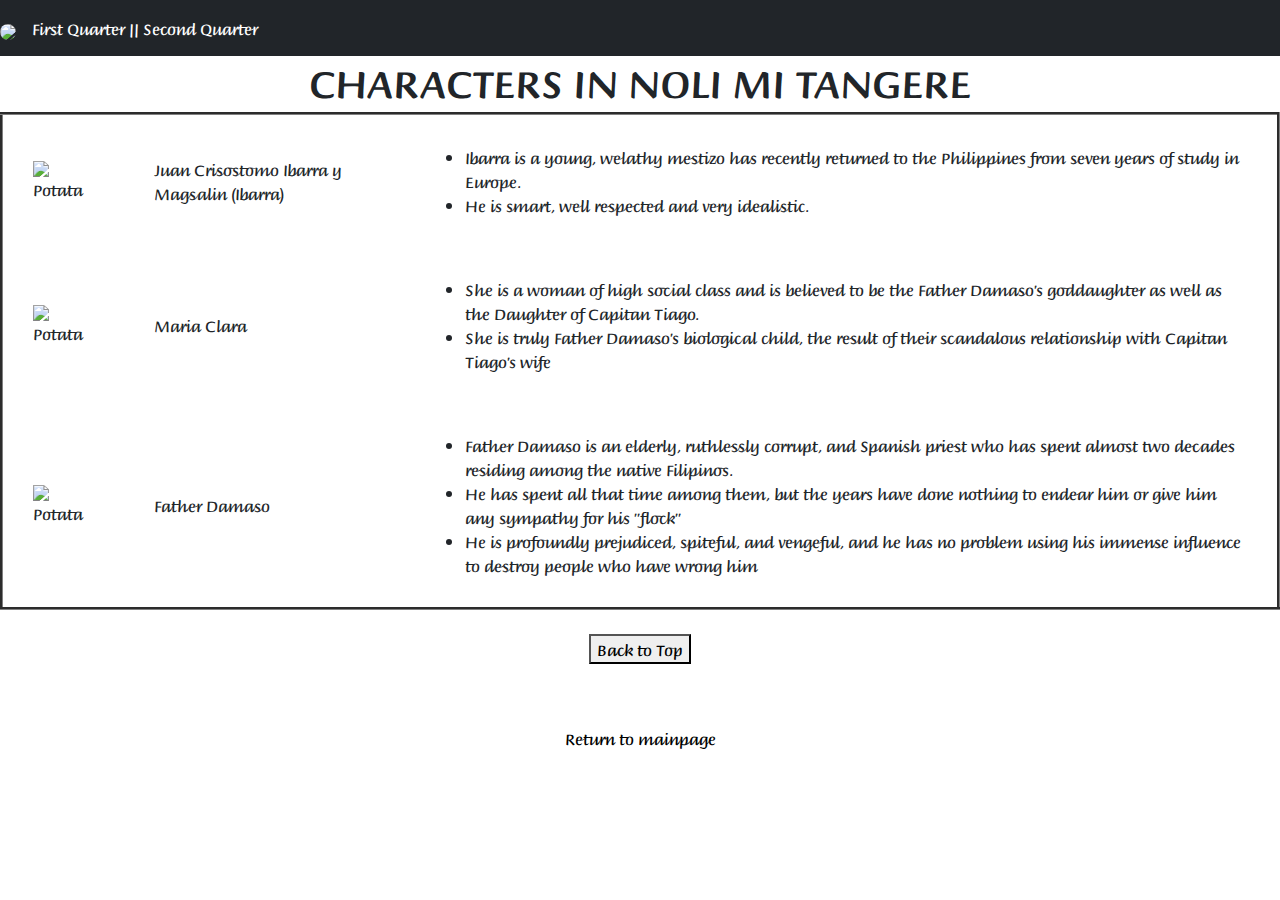
==== page2.html @ a9886b50 "Add files via upload" ====
<!DOCTYPE html>
<html>
<head>
	<meta charset="utf-8">
	<meta name="viewport" content="width=device-width, initial-scale=1">
  <link href="https://cdn.jsdelivr.net/npm/bootstrap@5.3.3/dist/css/bootstrap.min.css" rel="stylesheet" integrity="sha384-QWTKZyjpPEjISv5WaRU9OFeRpok6YctnYmDr5pNlyT2bRjXh0JMhjY6hW+ALEwIH" crossorigin="anonymous">
    <script src="https://cdn.jsdelivr.net/npm/bootstrap@5.3.3/dist/js/bootstrap.bundle.min.js" integrity="sha384-YvpcrYf0tY3lHB60NNkmXc5s9fDVZLESaAA55NDzOxhy9GkcIdslK1eN7N6jIeHz" crossorigin="anonymous"></script>

     <link rel="preconnect" href="https://fonts.googleapis.com">
  <link rel="preconnect" href="https://fonts.gstatic.com" crossorigin>
  <link href="https://fonts.googleapis.com/css2?family=Briem+Hand:wght@100..900&display=swap" rel="stylesheet">

    <style>
      body{
        background-image:url(https://images.pexels.com/photos/7130555/pexels-photo-7130555.jpeg?cs=srgb&dl=pexels-codioful-7130555.jpg&fm=jpg);
        font-family: "Briem Hand", cursive;
        font-optical-sizing: auto;
        font-weight: 400;
        font-style: normal;
      }

      .block {
          display: block;
          width: 100%;
          border: none;
          background-color:white;
          padding: 14px 28px;
          cursor: pointer;
          text-align: center;
        }

        a{
          text-decoration: none;
          color:white;
        }

    </style>

	<title></title>
</head>
<center><table border="3" cellpadding="30"></center>
<body>

 <nav class="navbar navbar-expand-xl bg-dark navbar-dark"><!-- Add navbar class -->
    <a class="navbar-brand"> <!-- Add navbar-brand class -->
      <img src="https://i1.sndcdn.com/artworks-M3lPK9KPC4ZdY0Sz-nLP6Eg-t1080x1080.jpg" class="rounded-pill" id="brand" width="100">
    </a>

    <div class="topnav">
      <a href="file:///C:/Users/Lexine/Downloads/ICT/4th%20Quarter/Quiz2/page2.html">First Quarter  ||</a>
      <a href="file:///C:/Users/Lexine/Downloads/ICT/4th%20Quarter/Quiz2/page3.html">Second Quarter</a>
    </div>
  </nav>
      </div>
  </nav>
<h1>CHARACTERS IN NOLI MI TANGERE</h1>
    
    <tr>
      <td><img src=https://static.wikia.nocookie.net/noli-me-tangere/images/d/d9/AviIbarra.png/revision/latest?cb=20200523011813 alt="Potata" width="200"></td>
       <td>Juan Crisostomo Ibarra y 
       Magsalin (Ibarra)</td>
       <td><li>Ibarra is a young, welathy mestizo has recently returned to the Philippines from seven years of study in Europe.</li>
       <li>He is smart, well respected and very idealistic.</li></td>
    </tr>
    <tr>
      <td><img src=https://static.wikia.nocookie.net/noli-me-tangere/images/4/4e/AviMariaClara.png/revision/latest?cb=20200523015219 alt="Potata" width="200"></td>
       <td>Maria Clara</td>
       <td><li>She is a woman of high social class and is believed to be the Father Damaso's goddaughter as well as the Daughter of Capitan Tiago.</li>
       <li>She is truly Father Damaso's biological child, the result of their scandalous relationship with Capitan Tiago's wife</li></td>
    </tr>
    <tr>
      <td><img src=https://static.wikia.nocookie.net/noli-me-tangere/images/8/8d/AviDamaso.png/revision/latest/thumbnail/width/360/height/360?cb=20200523011955 alt="Potata" width="200"></td>
       <td>Father Damaso</td>
       <td><li>Father Damaso is an elderly, ruthlessly corrupt, and Spanish priest who has spent almost 
       two decades residing among the native Filipinos.</li>
       <li>He has spent all that time among them, 
       but the years have done nothing to endear 
       him or give him any sympathy for his "flock"</li>
       <li>He is profoundly prejudiced, spiteful, 
       and vengeful, and he has no problem using
      his immense influence to destroy people 
      who have wrong him</li></td>
   </tr>
 </table>
    
   <br><button>Back to Top</button></br>
   <a href= "file:///C:/Users/Lexine/Downloads/ICT/Q1_Project.html">Read more>></a>
   <br />
   <br /> 
  <form>
   <a href="file:///C:/Users/Lexine/Downloads/ICT/4th%20Quarter/Quiz2/mainpage.html"><button type="button" class="block">Return to mainpage</button></a>
</form>

 </body>
</html>
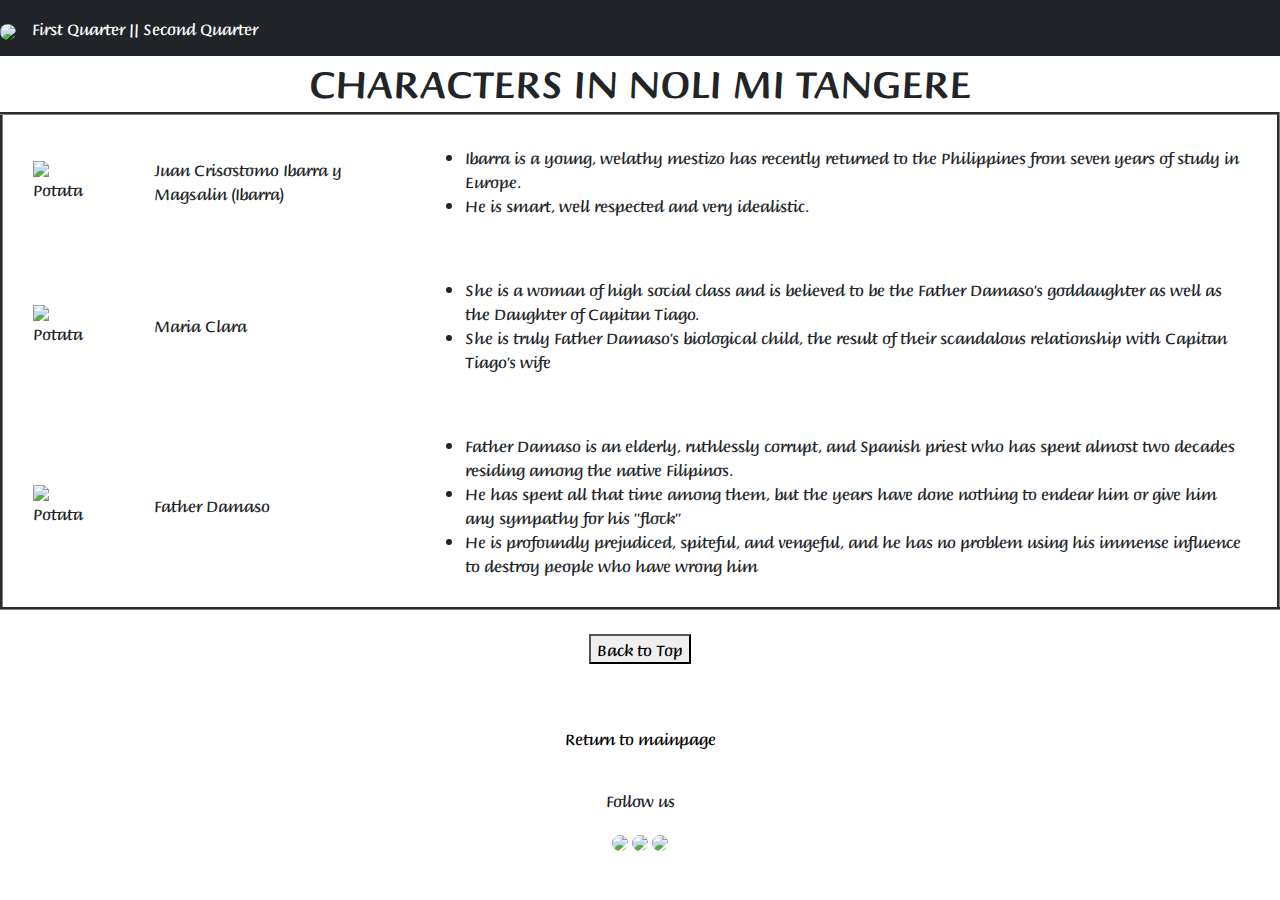
==== commit 4b63e99a: "Update page2.html" ====
--- a/page2.html
+++ b/page2.html
@@ -91,5 +91,16 @@
    <a href="file:///C:/Users/Lexine/Downloads/ICT/4th%20Quarter/Quiz2/mainpage.html"><button type="button" class="block">Return to mainpage</button></a>
 </form>
 
+<div class="container mt-4"><!-- Add navbar class -->
+	 <center><p>Follow us</p></center>
+	<center><img src="https://i.pinimg.com/originals/ce/d6/6e/ced66ecfc53814d71f8774789b55cc76.png" class="rounded-circle" 
+     width="50"> 
+    <img src="https://upload.wikimedia.org/wikipedia/commons/thumb/e/e7/Instagram_logo_2016.svg/2048px-Instagram_logo_2016.svg.png" class="rounded-circle" width="50" > 
+    <img src="https://cdn.pixabay.com/photo/2021/06/15/12/28/. tiktok-6338429_1280.png" class="rounded-circle" width="50">
+</div>
+  
+
+
+
  </body>
-</html>+</html>
